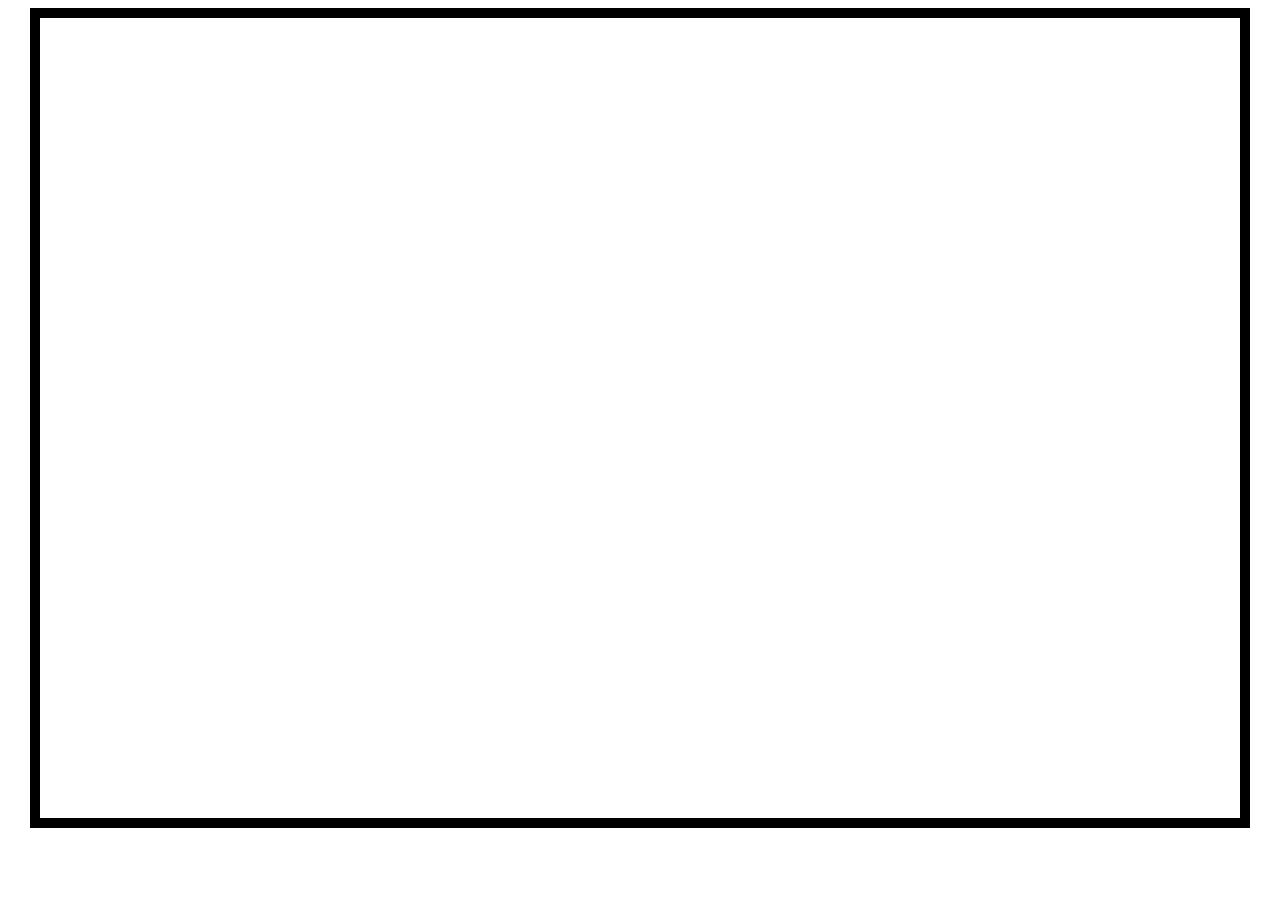
==== index.html @ aeecb85b "Add files via upload" ====
<!DOCTYPE html>
<html>
<head>
    <link href="https://fonts.googleapis.com/css2?family=Press+Start+2P&display=swap" rel="stylesheet">
    <title>MMP Bern - Das Spiel</title>
    <link rel="stylesheet" type="text/css" href="game.css">
    <style>
   


    </style>
</head>
<body>
    <canvas id="gameCanvas" width="1200" height="800"></canvas>
    <div id="interactionBox">
        <p id="interactionText">Lust aufs Spiel?</p>
        <div class="buttons-container">
            <button id="yesBtn" onclick="handleSpecialInteraction('yes')">Ja</button>
            <button id="noBtn" onclick="handleSpecialInteraction('no')">Nö</button>
        </div>
    </div>
    
    
    <script src="game.js"></script>
</body>
</html>
---- game.css ----
#gameCanvas {
    border: 10px solid black;
    display: block;
    margin: 0 auto;
    background-color: #ffffff7a;
}

#interactionBox {
    position: absolute;
    bottom: 150px; 
    left: 50%; 
    transform: translateX(-50%);
    width: calc(100% - 200px); 
    height: 160px; 
    background-color: white;
    border: 3px solid black; 
    padding: 20px; 
    box-sizing: border-box; 
    display: none;
    flex-direction: column;
    align-items: center;
    justify-content: space-around; 
}

#interactionBox #interactionText {
    font-family: 'Press Start 2P', monospace;
    font-size: 16px; 
    text-align: center; 
    width: 100%; 
    margin-bottom: 10px; 
}

#interactionBox .buttons-container {
    display: flex;
    justify-content: center; 
    width: 100%; 
}

#interactionBox button {
    font-family: 'Press Start 2P', monospace; 
    font-size: 16px; 
    text-transform: uppercase; 
    padding: 10px 200px; 
    margin: 0 10px; 
    cursor: pointer; 
    border: 2px solid black; 
    background-color: white;
    transition: background-color 0.3s, color 0.3s; 
    width: 100px; 
}

#interactionBox button:hover {
    background-color: black; 
    color: white;
}
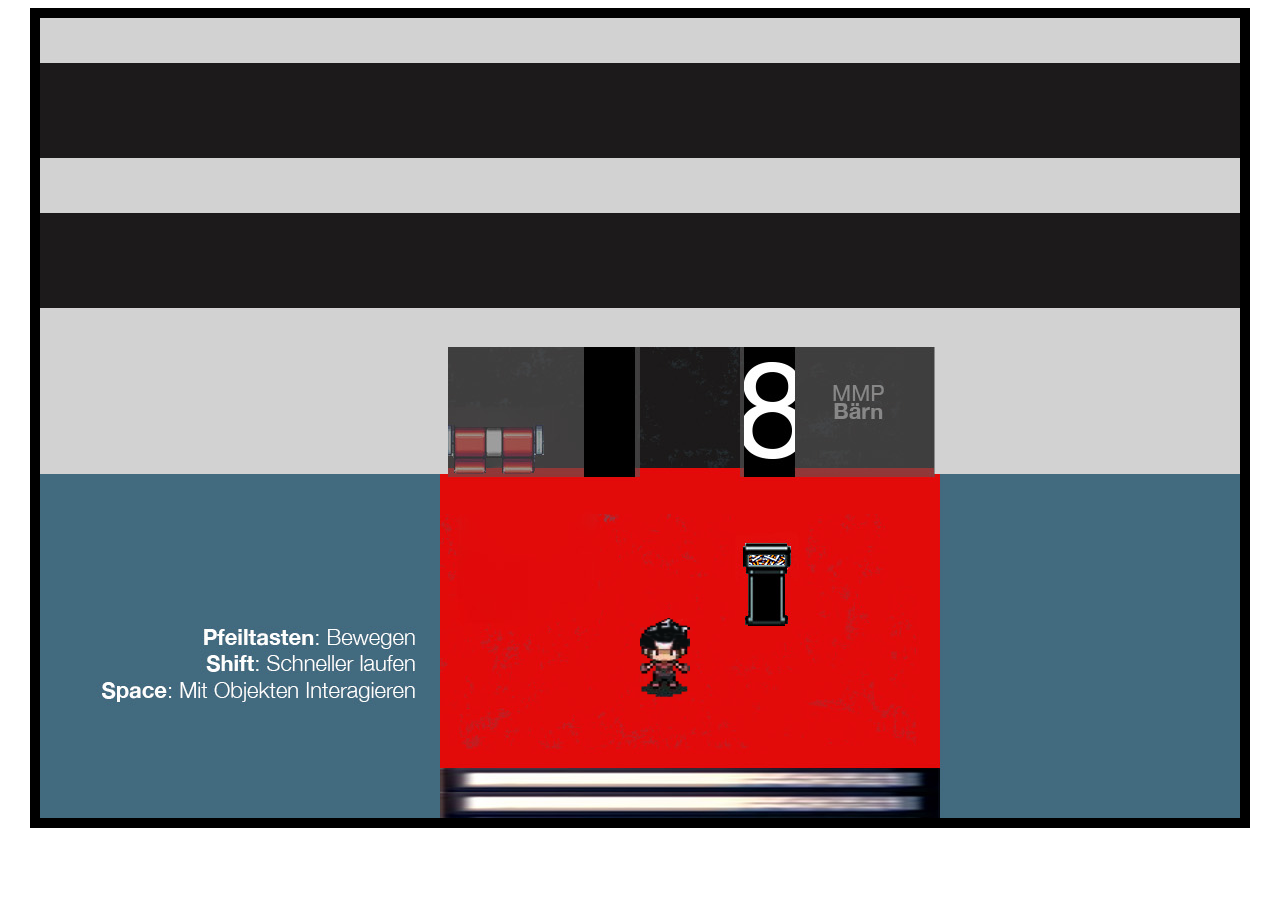
==== commit dc4b282f: "Update index.html" ====
--- a/index.html
+++ b/index.html
@@ -1,6 +1,11 @@
 <!DOCTYPE html>
-<html>
+<html lang=de dir="ltr">
 <head>
+    
+    <meta charset="UTF-8">
+    <meta http-equiv="X-UA-Compatible" content="IE=edge">
+<!--    <meta name="viewport" content="width=device-width, initial-scale=1.0">   -->
+<meta name="viewport" content="width=device-width, initial-scale=1.0">
     <link href="https://fonts.googleapis.com/css2?family=Press+Start+2P&display=swap" rel="stylesheet">
     <title>MMP Bern - Das Spiel</title>
     <link rel="stylesheet" type="text/css" href="game.css">
